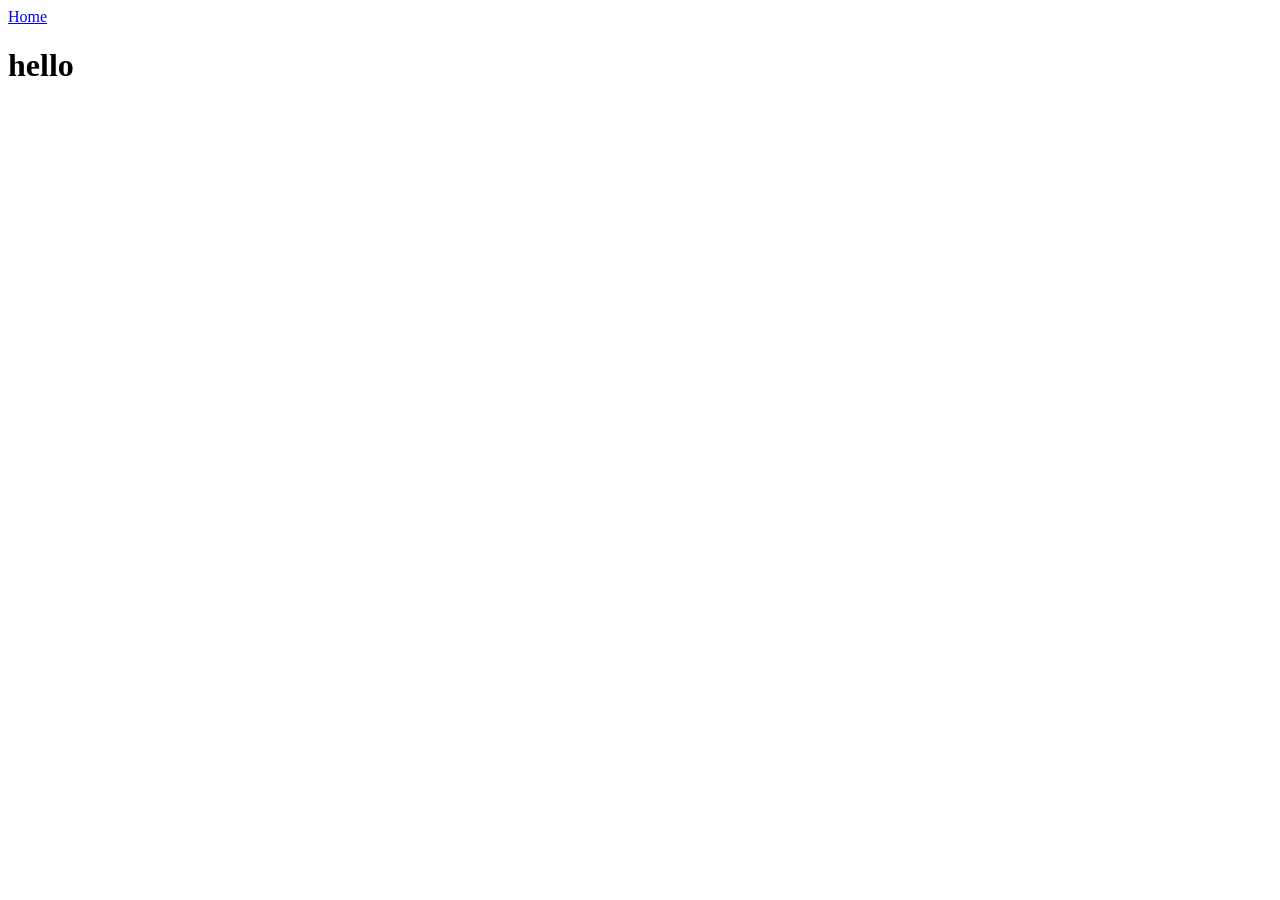
==== soccer/index.html @ c8ff9d79 "Working on New Page" ====
<!DOCTYPE html>
<html lang="en">
<head>
    <meta charset="UTF-8">
    <meta name="viewport" content="width=device-width, initial-scale=1.0">
    <title>Soccer API</title>
</head>
<body>
    <header>
        <a href="../index.html">Home</a>
    </header>
    <h1>hello</h1>
    
</body>
</html>
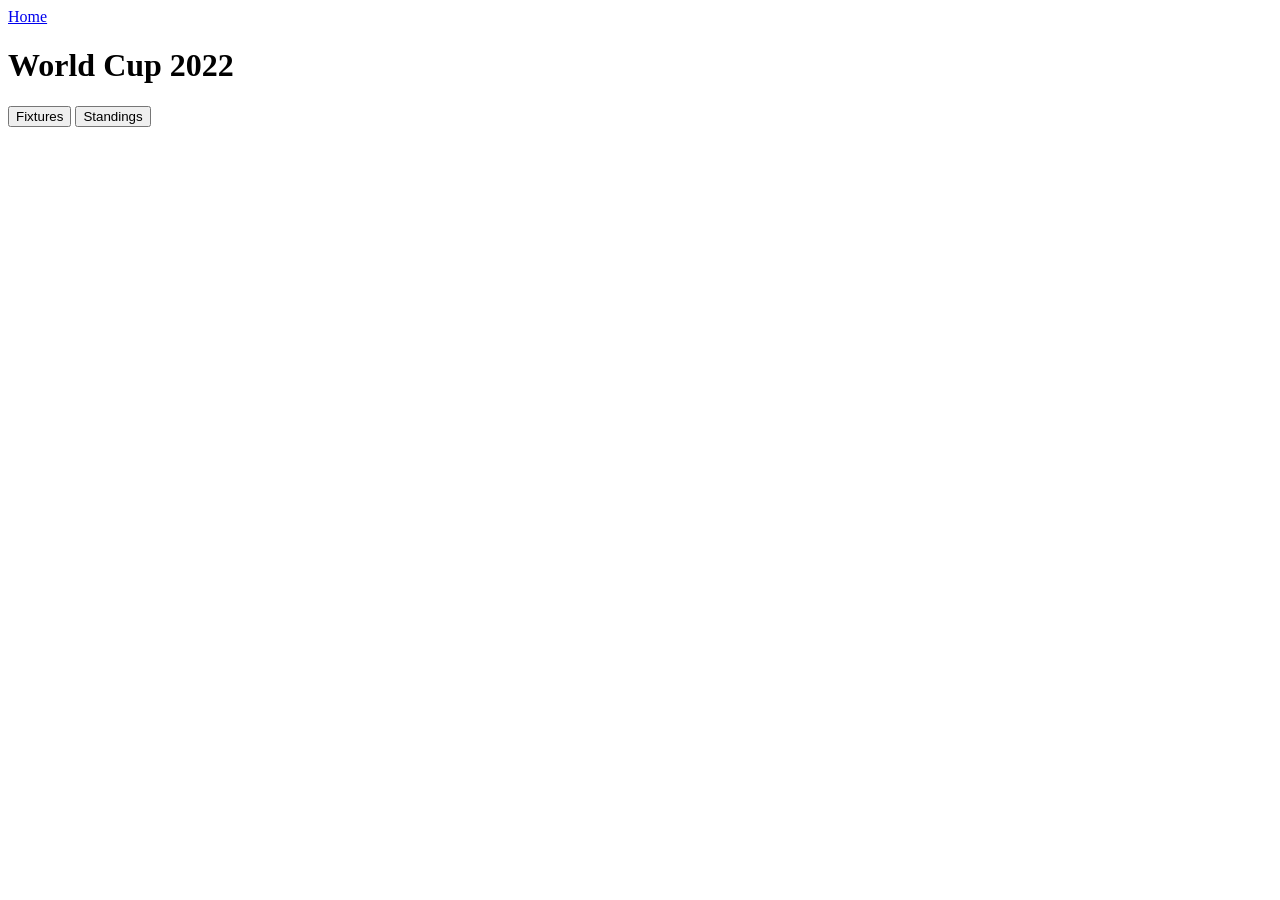
==== commit 44a45f2b: "Working on Fetch function" ====
--- a/soccer/index.html
+++ b/soccer/index.html
@@ -9,7 +9,15 @@
     <header>
         <a href="../index.html">Home</a>
     </header>
-    <h1>hello</h1>
+    <h1>World Cup 2022</h1>
+    <section id="Soccer">
+        <button type="button" id="fixturesBtn">Fixtures</button>
+        <button type="button" id="standingsBtn">Standings</button>
+        
+        <div id="results"></div>
+    </section>
     
+    <script src="config.js"></script>
+    <script src = 'index.js'></script>
 </body>
 </html>
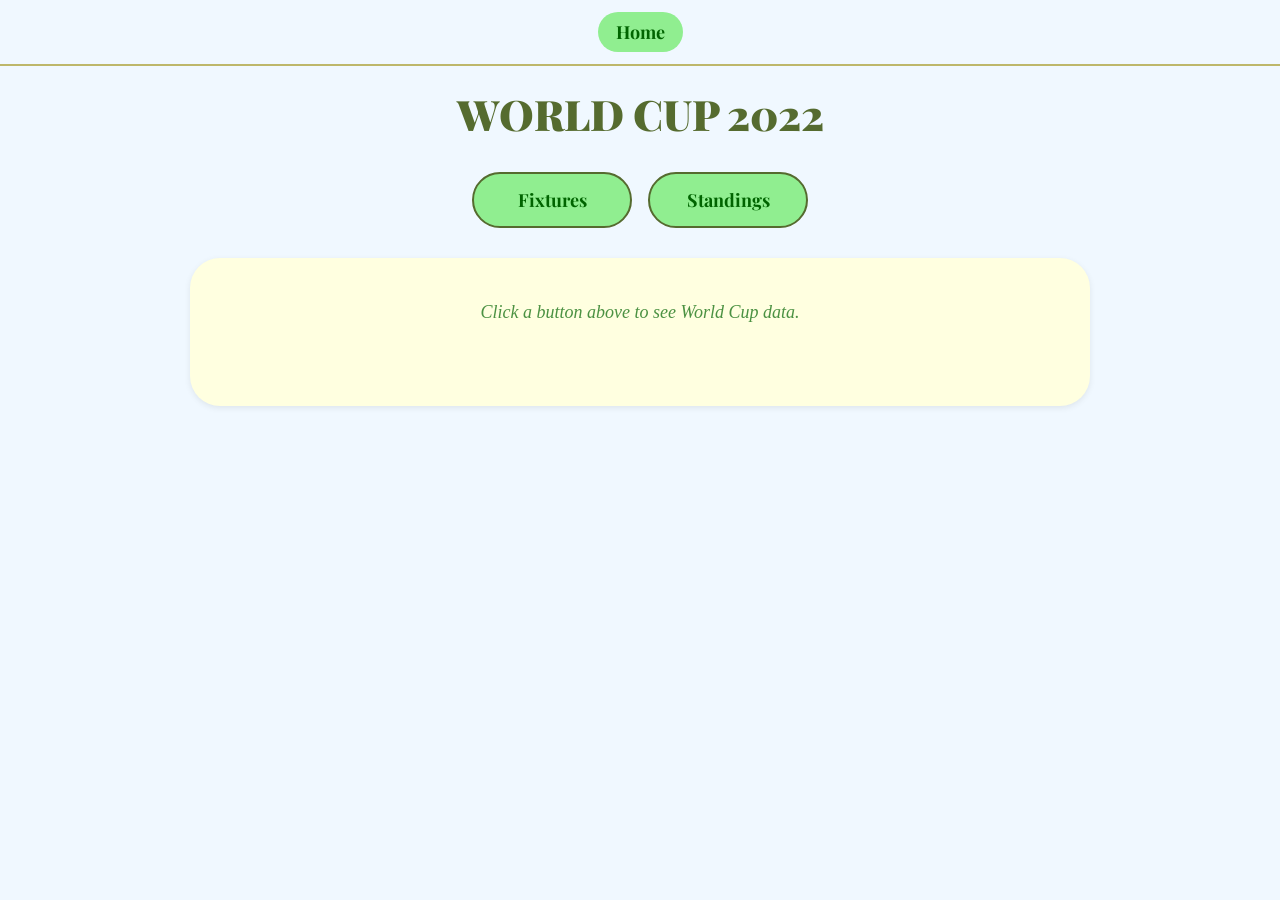
==== commit 4d5d69e0: "added open api page" ====
--- a/soccer/index.html
+++ b/soccer/index.html
@@ -4,20 +4,29 @@
     <meta charset="UTF-8">
     <meta name="viewport" content="width=device-width, initial-scale=1.0">
     <title>Soccer API</title>
+    <link rel="preconnect" href="https://fonts.googleapis.com">
+    <link rel="preconnect" href="https://fonts.gstatic.com" crossorigin>
+    <link href="https://fonts.googleapis.com/css2?family=Playfair+Display:ital,wght@0,400..900;1,400..900&display=swap" rel="stylesheet">
+    <link rel="stylesheet" href="index.css">
 </head>
 <body>
     <header>
-        <a href="../index.html">Home</a>
+        <nav>
+            <a href="../index.html">Home</a>
+        </nav>
     </header>
     <h1>World Cup 2022</h1>
     <section id="Soccer">
-        <button type="button" id="fixturesBtn">Fixtures</button>
-        <button type="button" id="standingsBtn">Standings</button>
-        
+        <nav id="apiNav">
+            <button type="button" id="fixturesBtn">Fixtures</button>
+            <button type="button" id="standingsBtn">Standings</button>
+        </nav>
+
         <div id="results"></div>
     </section>
     
     <script src="config.js"></script>
     <script src = 'index.js'></script>
+
 </body>
 </html>
--- a/soccer/index.css
+++ b/soccer/index.css
@@ -0,0 +1,179 @@
+body {
+    background-color: aliceblue;
+    color: darkgreen;
+    font-family: "Playfair Display", serif;
+    margin: 0;
+    min-height: 100vh;
+}
+
+header {
+    position: sticky;
+    top: 0;
+    background-color: aliceblue;
+    padding: 12px;
+    z-index: 10;
+    border-bottom: 2px solid darkkhaki;
+}
+
+header nav {
+    display: flex;
+    justify-content: center;
+    gap: 16px;
+    flex-wrap: wrap;
+}
+
+header nav a {
+    color: darkgreen;
+    font-weight: 700;
+    text-decoration: none;
+    font-size: 18px;
+    padding: 8px 18px;
+    background-color: lightgreen;
+    border-radius: 50px;
+}
+
+header nav a:hover {
+    background-color: darkkhaki;
+    color: aliceblue;
+}
+
+h1 {
+    text-transform: uppercase;
+    font-size: 42px;
+    font-weight: 900;
+    color: darkolivegreen;
+    text-align: center;
+    padding: 20px;
+    margin: 0;
+}
+
+#Soccer {
+    max-width: 900px;
+    margin: 0 auto;
+    padding: 10px 20px 40px;
+}
+
+#apiNav {
+    display: flex;
+    justify-content: center;
+    gap: 16px;
+    flex-wrap: wrap;
+    margin-bottom: 30px;
+}
+
+#apiNav button {
+    padding: 14px 32px;
+    font-size: 18px;
+    font-family: inherit;
+    font-weight: 700;
+    color: darkgreen;
+    background-color: lightgreen;
+    border: 2px solid darkolivegreen;
+    border-radius: 50px;
+    cursor: pointer;
+    min-height: 48px;
+    min-width: 160px;
+    transition: transform 0.2s ease, background-color 0.2s ease;
+}
+
+#apiNav button:hover {
+    background-color: darkkhaki;
+    color: aliceblue;
+    transform: translateY(-2px);
+}
+
+#results {
+    background-color: lightyellow;
+    border-radius: 30px;
+    padding: 24px;
+    min-height: 100px;
+    box-shadow: 0 2px 6px rgba(0, 0, 0, 0.08);
+}
+
+#results:empty::before {
+    content: "Click a button above to see World Cup data.";
+    color: darkgreen;
+    opacity: 0.7;
+    font-style: italic;
+    font-size: 18px;
+    display: block;
+    text-align: center;
+    padding: 20px;
+}
+
+#results h2 {
+    font-size: 28px;
+    font-weight: 700;
+    color: darkolivegreen;
+    background-color: lightgreen;
+    padding: 10px 18px;
+    border-radius: 16px;
+    margin: 20px 0 10px;
+}
+
+#results h2:first-child {
+    margin-top: 0;
+}
+
+#results ul {
+    list-style: none;
+    padding: 0;
+    margin: 0 0 16px;
+    display: flex;
+    flex-direction: column;
+    gap: 10px;
+}
+
+#results li {
+    background-color: aliceblue;
+    color: darkgreen;
+    padding: 12px 18px;
+    border-radius: 12px;
+    border-left: 6px solid darkolivegreen;
+    font-size: 16px;
+    font-weight: 700;
+    box-shadow: 0 1px 3px rgba(0, 0, 0, 0.06);
+    transition: transform 0.15s ease, background-color 0.15s ease;
+}
+
+#results li:hover {
+    background-color: lightgreen;
+    transform: translateX(4px);
+}
+
+.error {
+    color: aliceblue;
+    background-color: darkolivegreen;
+    padding: 16px 20px;
+    border-radius: 16px;
+    font-size: 16px;
+    text-align: center;
+    font-weight: 700;
+}
+
+.loading {
+    text-align: center;
+    color: darkgreen;
+    font-style: italic;
+    font-size: 18px;
+    padding: 20px;
+}
+
+@media (max-width: 600px) {
+    h1 {
+        font-size: 32px;
+    }
+
+    #apiNav button {
+        flex: 1 1 100%;
+        min-width: 0;
+    }
+
+    #results {
+        padding: 16px;
+    }
+
+    #results h2 {
+        font-size: 22px;
+    }
+}
